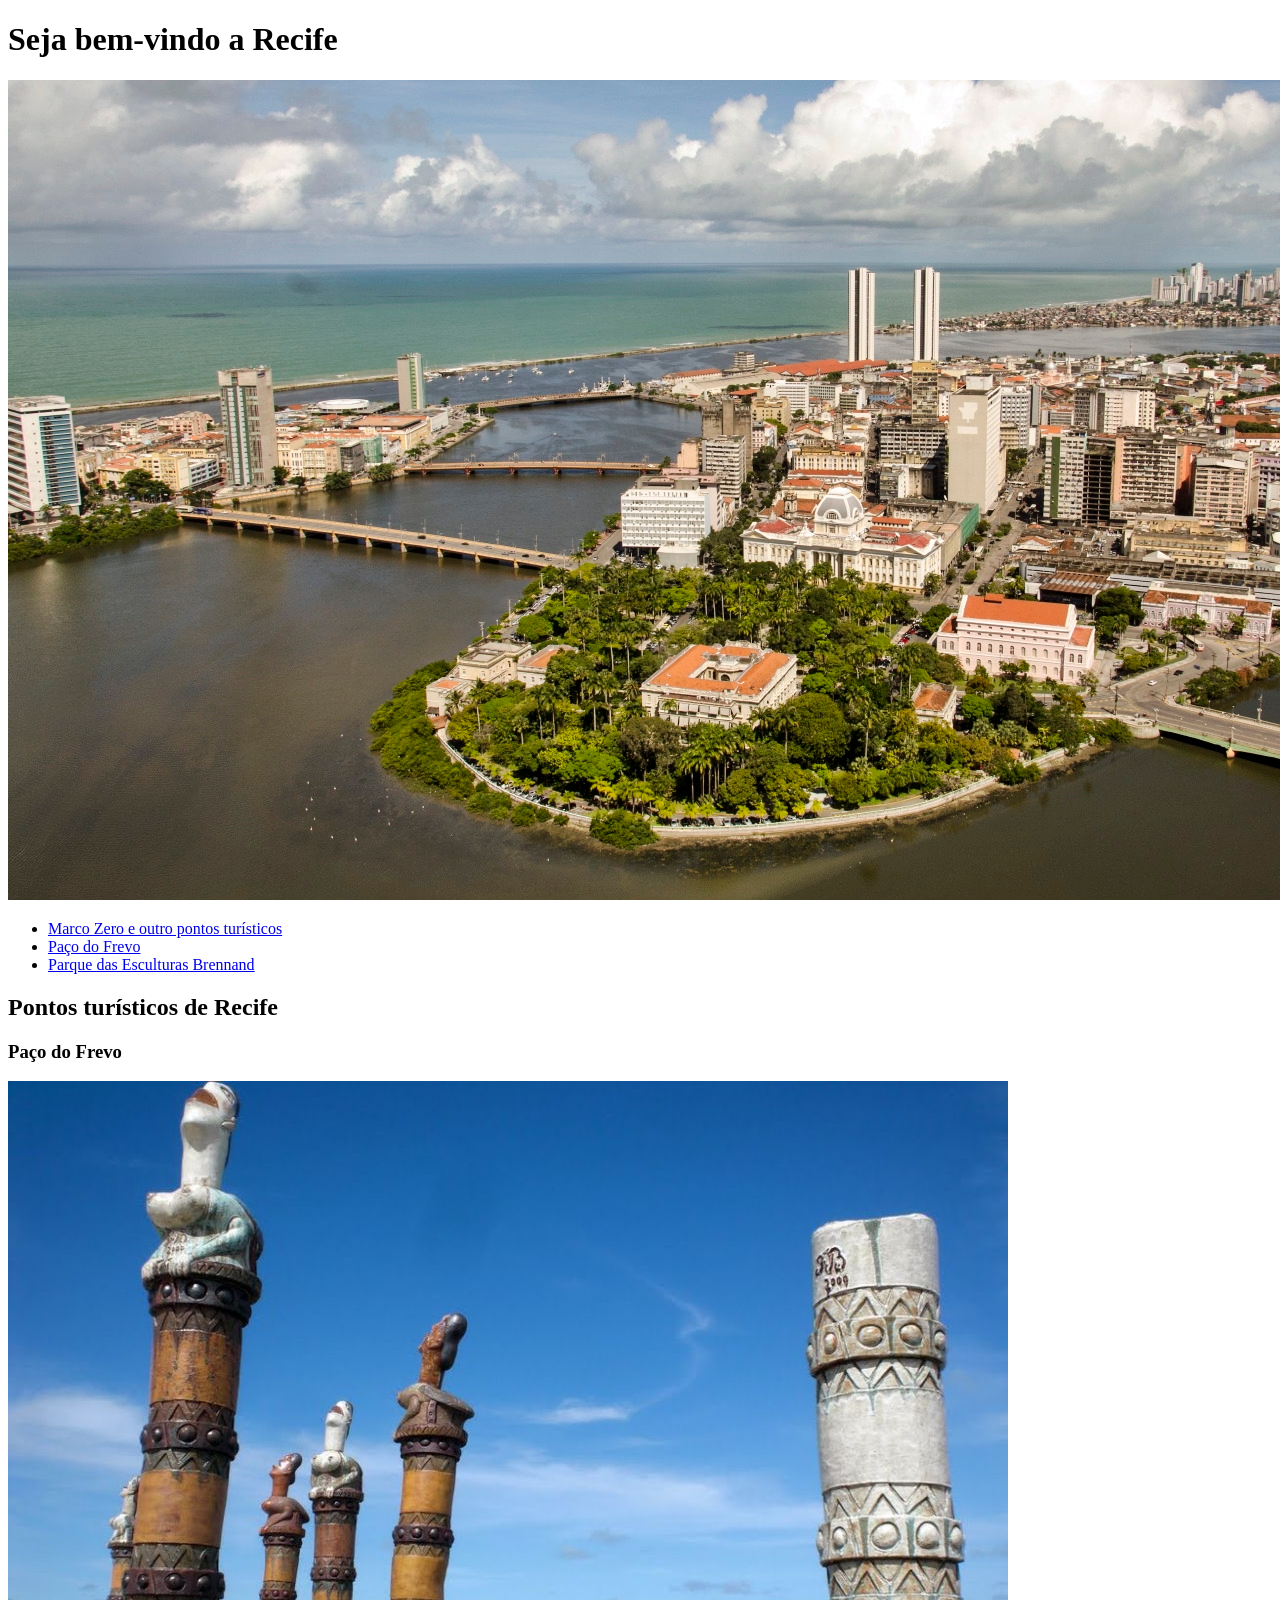
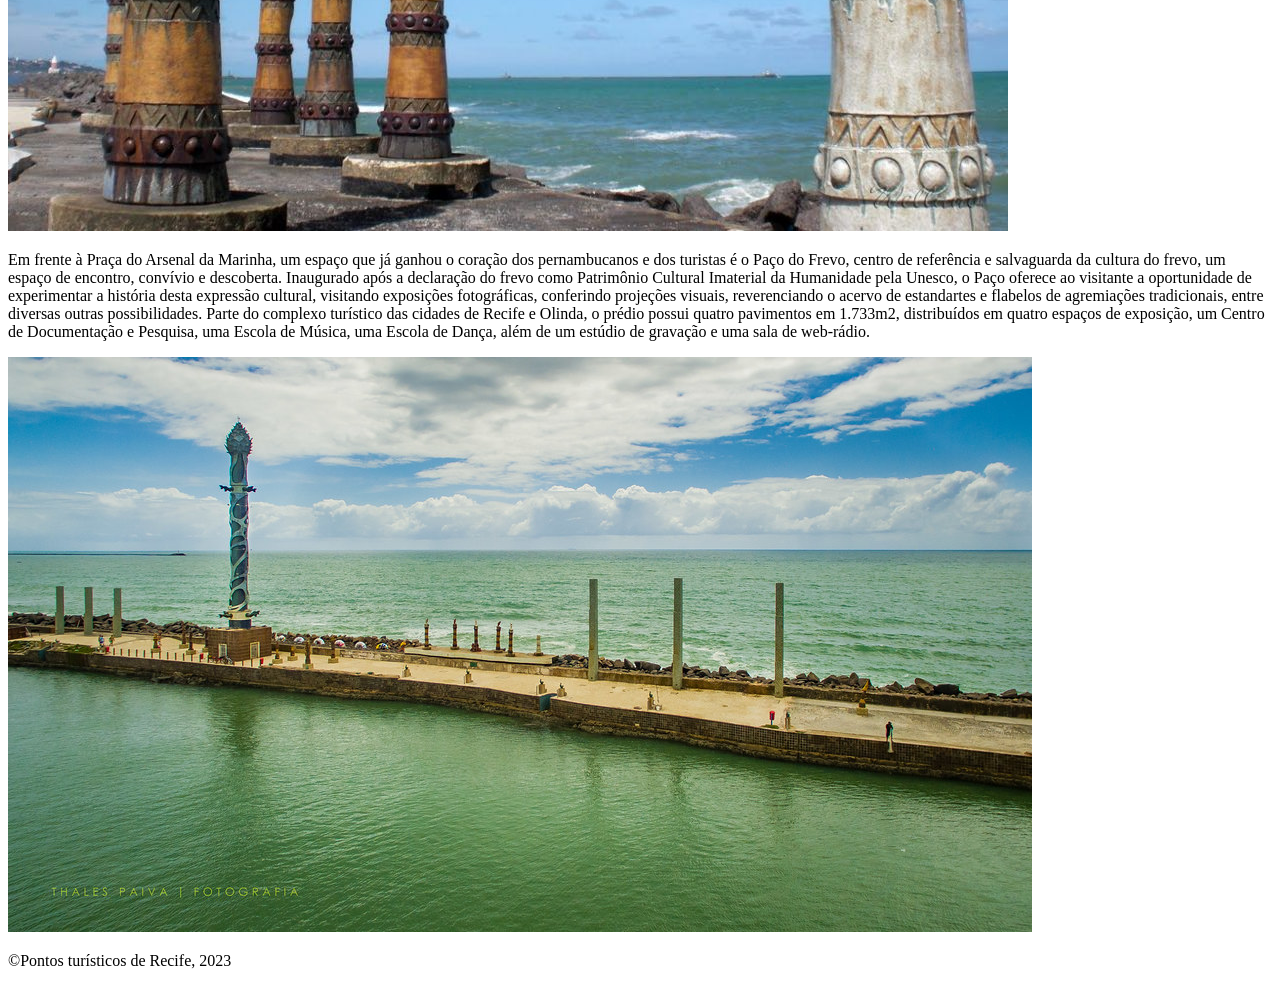
==== html-css/desenvolvimento-4/parque-brennand.html @ 0f9b9711 "desenvolvimento 4" ====
<!DOCTYPE html>
<html lang="pt-br">
<head>
    <meta charset="UTF-8">
    <meta name="viewport" content="width=device-width, initial-scale=1.0">
    <title>Recife</title>
</head>
<body>
    <header>
        <h1>Seja bem-vindo a Recife</h1>
        <img src="./img/Recife.jpg" alt="Imagem vista de cima da cidade de Recife">
        <div>
            <ul>
                <li><a href="./index.html">Marco Zero e outro pontos turísticos</a></li>
                <li><a href="./paco-do-frevo.html">Paço do Frevo</a></li>
                <li><a href="./parque-brennand.html">Parque das Esculturas Brennand</a></li>
            </ul>
        </div>
    </header>
    <main>
        <h2><strong>Pontos turísticos de Recife</strong></h2>
        <section>
            <h3>Paço do Frevo</h3>
            <img src="./img/Parque-das-esculturas.jpg" alt="Parque das Esculturas Francisco Brennand">
            <p>Em frente à Praça do Arsenal da Marinha, um espaço que já ganhou o coração dos pernambucanos e dos turistas é o Paço do Frevo, centro de referência e salvaguarda da cultura do frevo, um espaço de encontro, convívio e descoberta. Inaugurado após a declaração do frevo como Patrimônio Cultural Imaterial da Humanidade pela Unesco, o Paço oferece ao visitante a oportunidade de experimentar a história desta expressão cultural, visitando exposições fotográficas, conferindo projeções visuais, reverenciando o acervo de estandartes e flabelos de agremiações tradicionais, entre diversas outras possibilidades. Parte do complexo turístico das cidades de Recife e Olinda, o prédio possui quatro pavimentos em 1.733m2, distribuídos em quatro espaços de exposição, um Centro de Documentação e Pesquisa, uma Escola de Música, uma Escola de Dança, além de um estúdio de gravação e uma sala de web-rádio.
            </p>
            <img src="./img/vista-a-distancia-parque.jpg" alt="Vista a distância do Parque das Esculturas Francisco Brennand"">
        </section>
    </main>
    <footer>
        <p>&copy;Pontos turísticos de Recife, 2023</p>
    </footer>
</body>
</html>
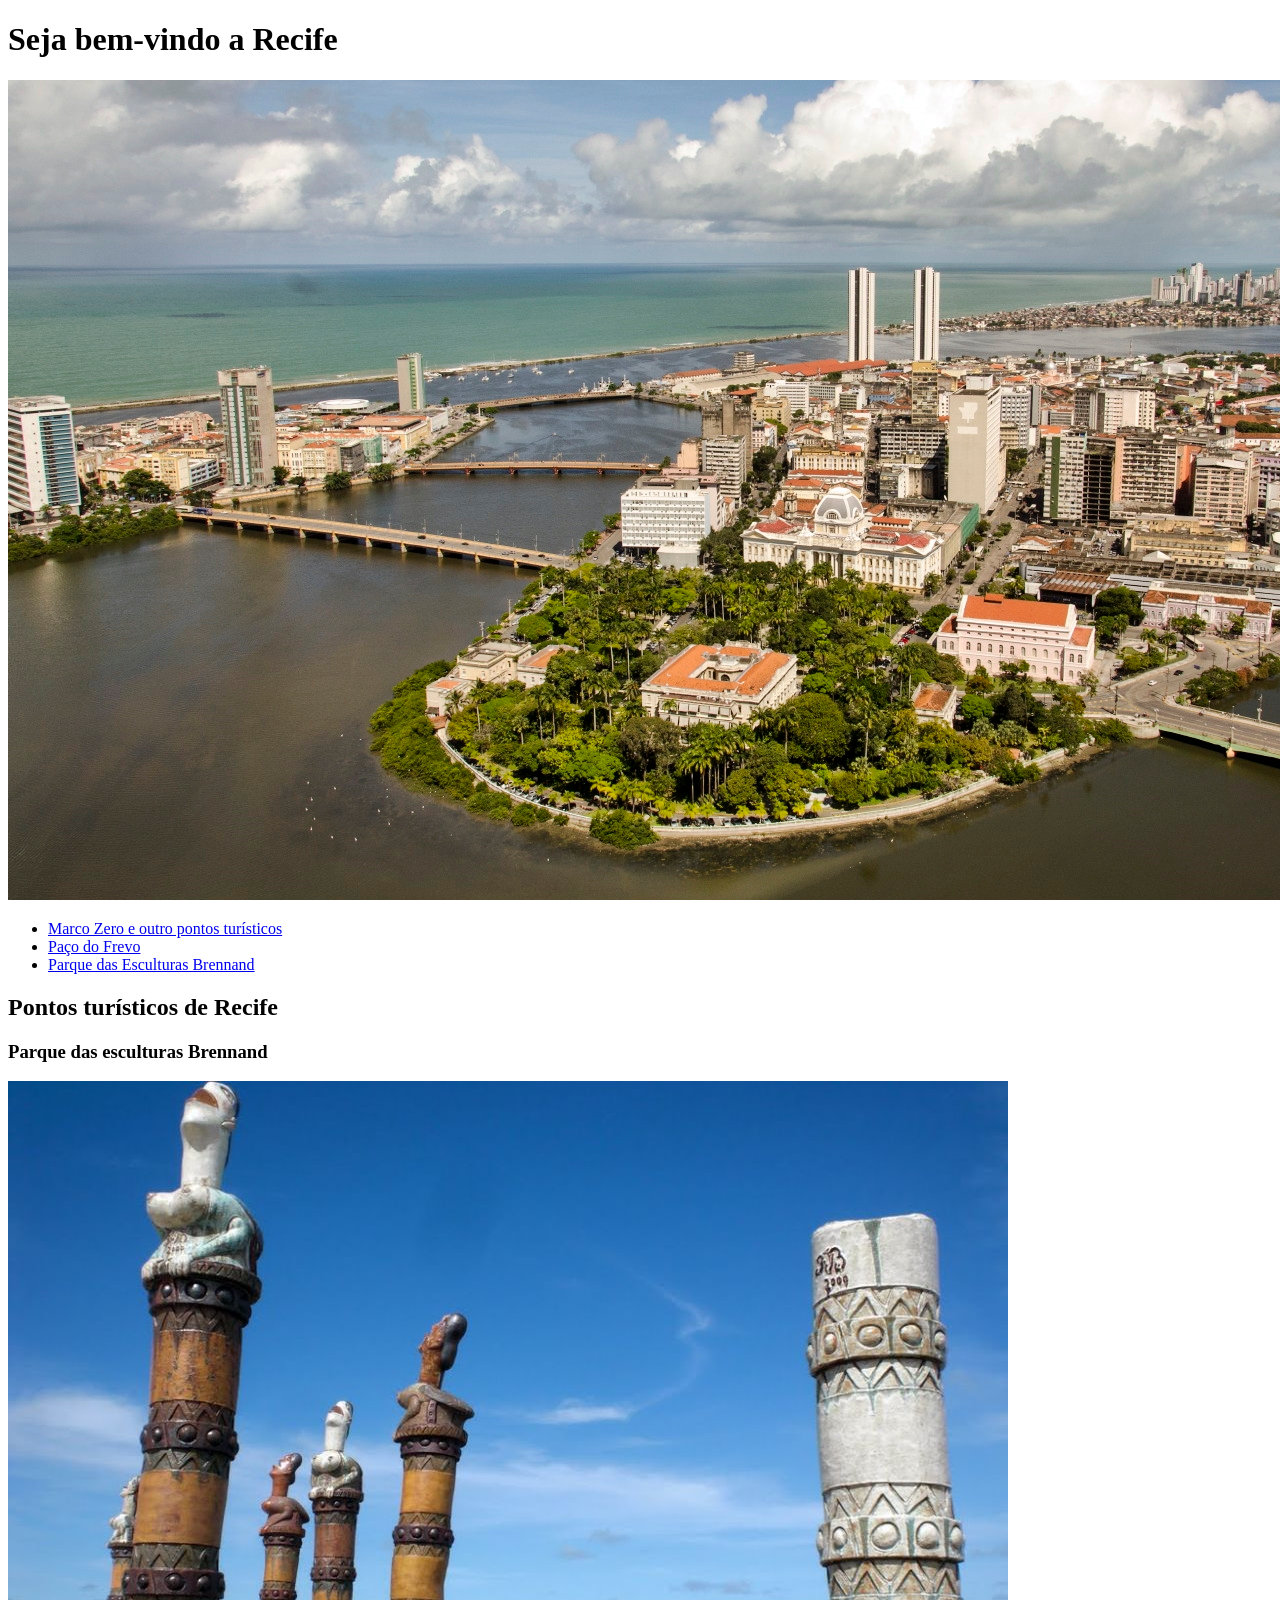
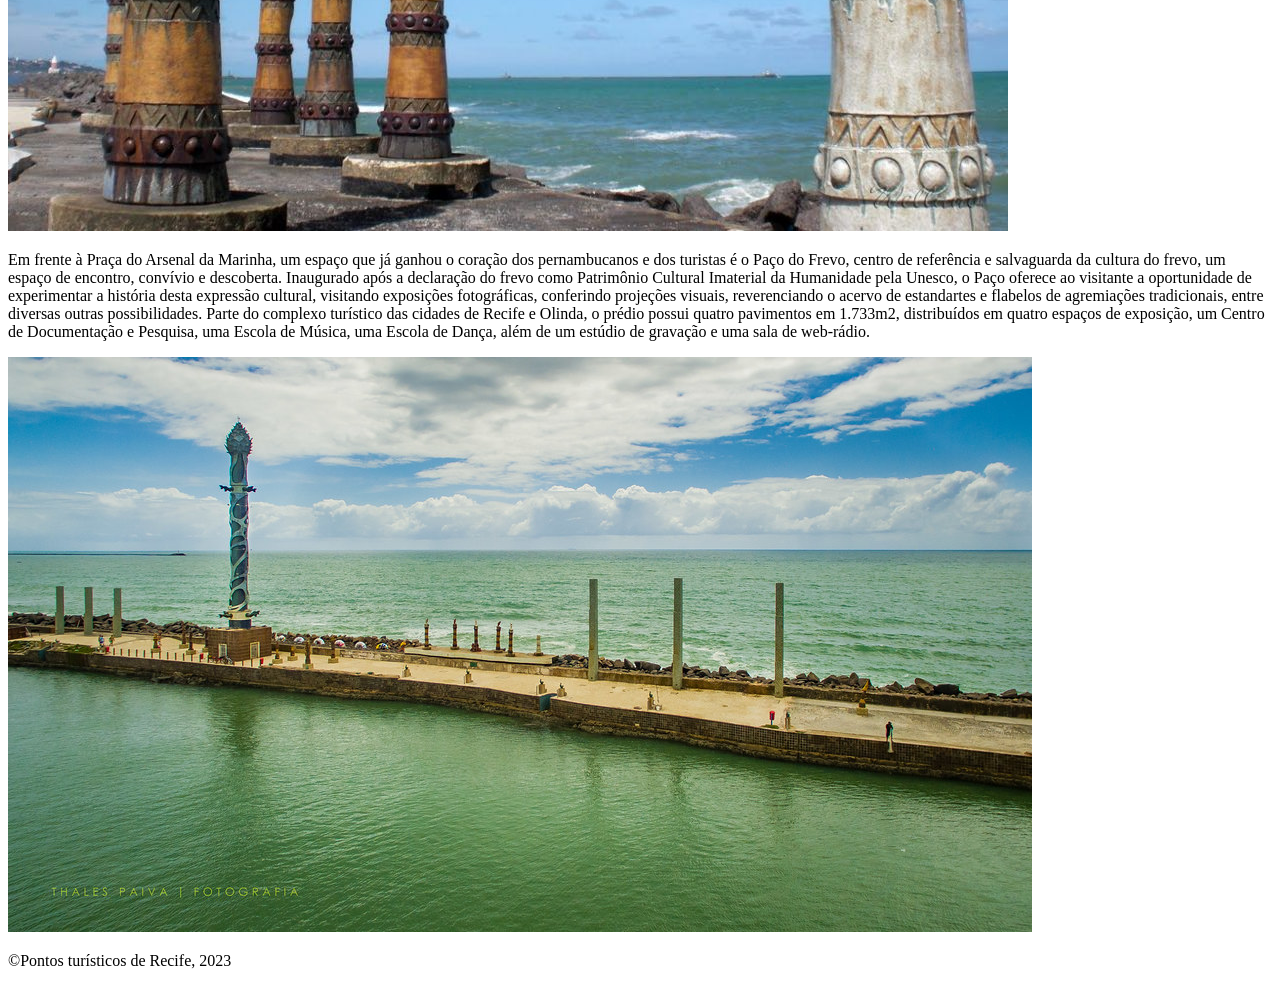
==== commit ffb9d009: "Update parque-brennand.html" ====
--- a/html-css/desenvolvimento-4/parque-brennand.html
+++ b/html-css/desenvolvimento-4/parque-brennand.html
@@ -20,7 +20,7 @@
     <main>
         <h2><strong>Pontos turísticos de Recife</strong></h2>
         <section>
-            <h3>Paço do Frevo</h3>
+            <h3>Parque das esculturas Brennand</h3>
             <img src="./img/Parque-das-esculturas.jpg" alt="Parque das Esculturas Francisco Brennand">
             <p>Em frente à Praça do Arsenal da Marinha, um espaço que já ganhou o coração dos pernambucanos e dos turistas é o Paço do Frevo, centro de referência e salvaguarda da cultura do frevo, um espaço de encontro, convívio e descoberta. Inaugurado após a declaração do frevo como Patrimônio Cultural Imaterial da Humanidade pela Unesco, o Paço oferece ao visitante a oportunidade de experimentar a história desta expressão cultural, visitando exposições fotográficas, conferindo projeções visuais, reverenciando o acervo de estandartes e flabelos de agremiações tradicionais, entre diversas outras possibilidades. Parte do complexo turístico das cidades de Recife e Olinda, o prédio possui quatro pavimentos em 1.733m2, distribuídos em quatro espaços de exposição, um Centro de Documentação e Pesquisa, uma Escola de Música, uma Escola de Dança, além de um estúdio de gravação e uma sala de web-rádio.
             </p>
@@ -31,4 +31,4 @@
         <p>&copy;Pontos turísticos de Recife, 2023</p>
     </footer>
 </body>
-</html>+</html>
